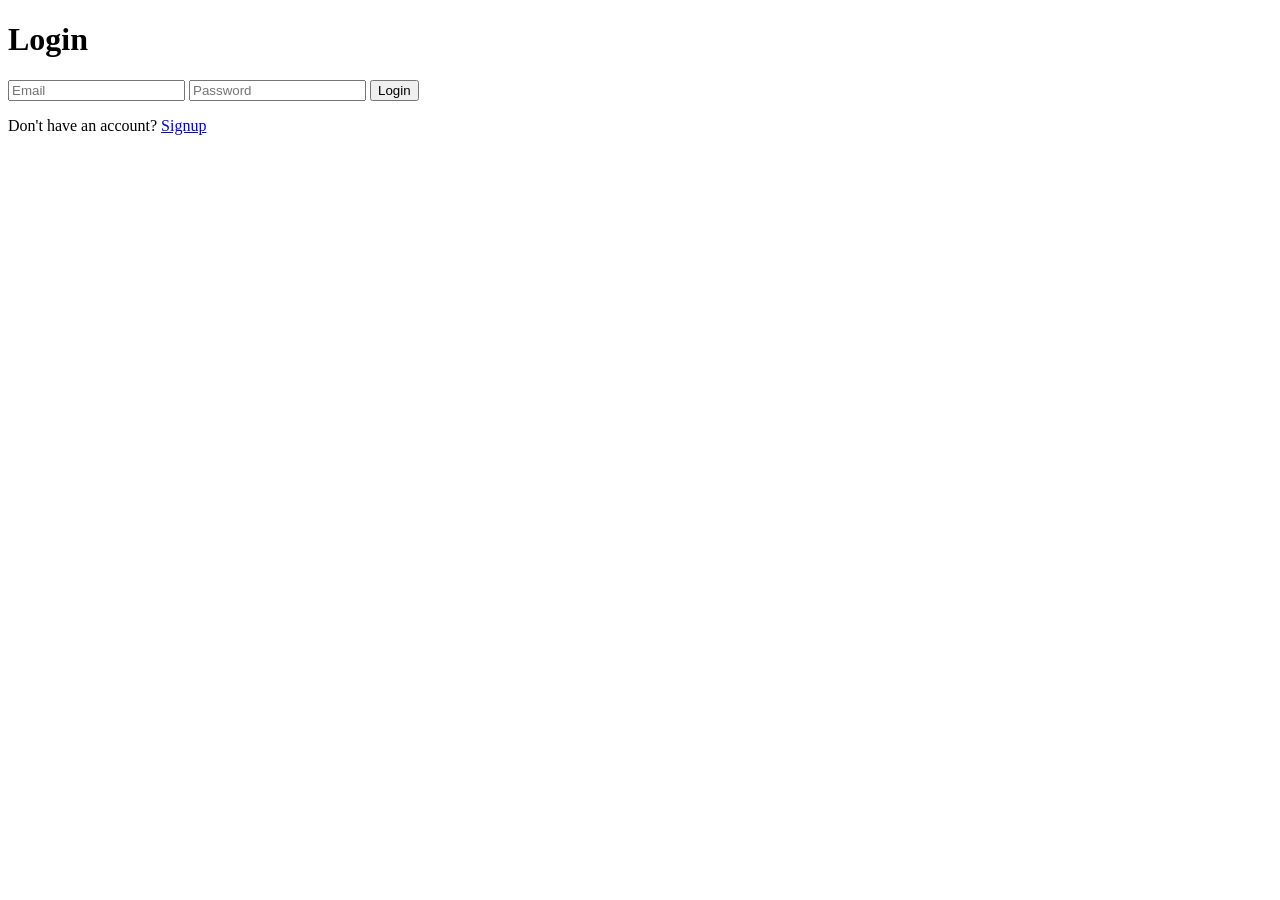
==== app/templates/login.html @ e1d95260 "Initial backend v0.1.0" ====
<!DOCTYPE html>
<html lang="en">

<head>
    <meta charset="UTF-8">
    <meta name="viewport" content="width=device-width, initial-scale=1.0">

    <title>Login</title>

    <link rel="stylesheet" href="/static/css/style.css">
</head>


<body>

    <div class="auth-container">

        <h1>Login</h1>


        <form id="login-form">

            <input
                id="login-email"
                type="email"
                placeholder="Email"
                required
            >


            <input
                id="login-password"
                type="password"
                placeholder="Password"
                required
            >


            <button type="submit">
                Login
            </button>

        </form>


        <p id="error-message"></p>


        <p>
            Don't have an account?
            <a href="/signup">
                Signup
            </a>
        </p>

    </div>


    <script src="/static/js/auth.js"></script>

</body>

</html>
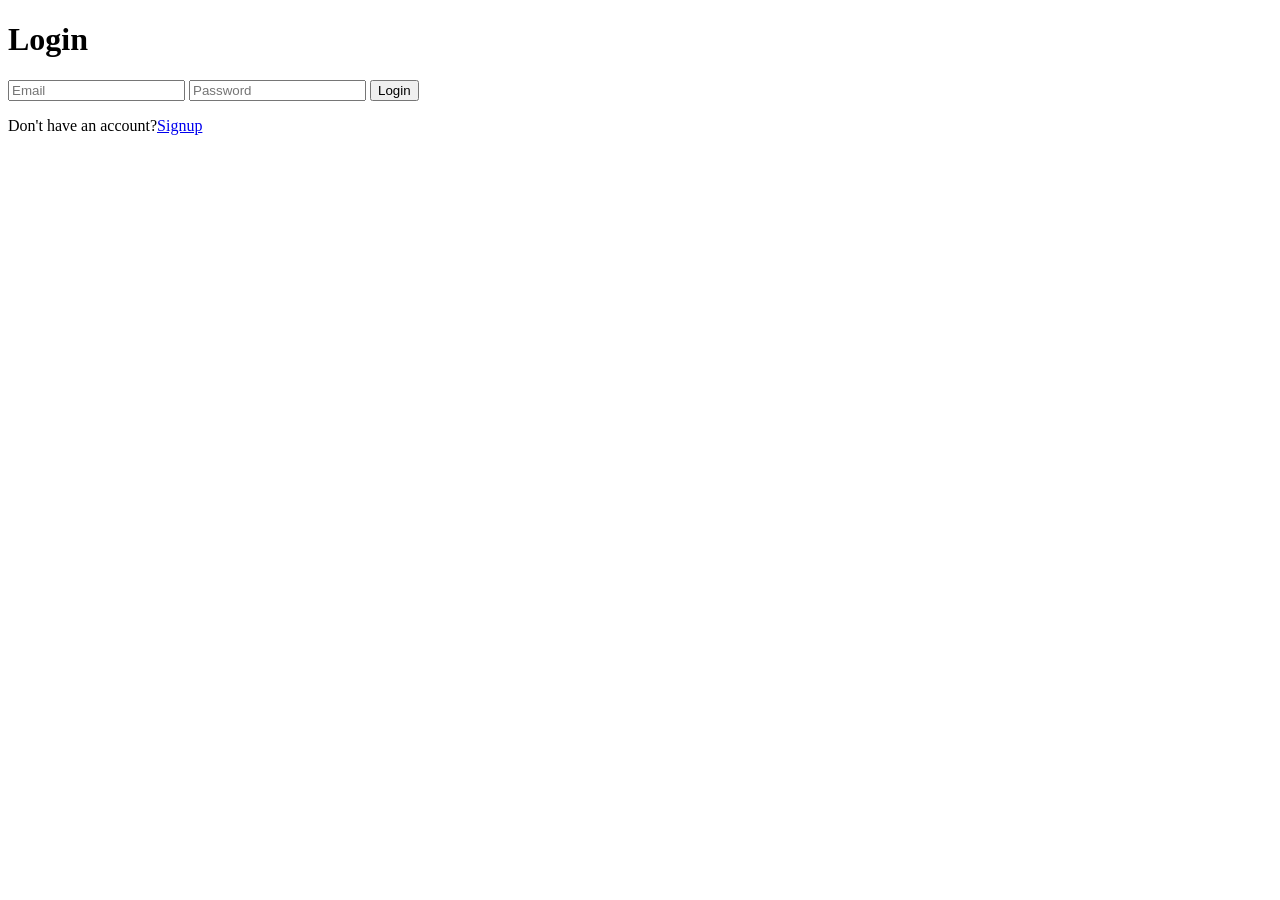
==== commit 96815996: "Polished the frontend and updated new chat endpoints" ====
--- a/app/templates/login.html
+++ b/app/templates/login.html
@@ -6,58 +6,19 @@
     <meta name="viewport" content="width=device-width, initial-scale=1.0">
 
     <title>Login</title>
-
     <link rel="stylesheet" href="/static/css/style.css">
 </head>
-
-
 <body>
-
     <div class="auth-container">
-
         <h1>Login</h1>
-
-
         <form id="login-form">
-
-            <input
-                id="login-email"
-                type="email"
-                placeholder="Email"
-                required
-            >
-
-
-            <input
-                id="login-password"
-                type="password"
-                placeholder="Password"
-                required
-            >
-
-
-            <button type="submit">
-                Login
-            </button>
-
+            <input id="login-email" type="email" placeholder="Email" required>
+            <input id="login-password" type="password" placeholder="Password" required>
+            <button type="submit">Login</button>
         </form>
-
-
         <p id="error-message"></p>
-
-
-        <p>
-            Don't have an account?
-            <a href="/signup">
-                Signup
-            </a>
-        </p>
-
+        <p>Don't have an account?<a href="/signup">Signup</a></p>
     </div>
-
-
     <script src="/static/js/auth.js"></script>
-
 </body>
-
 </html>
